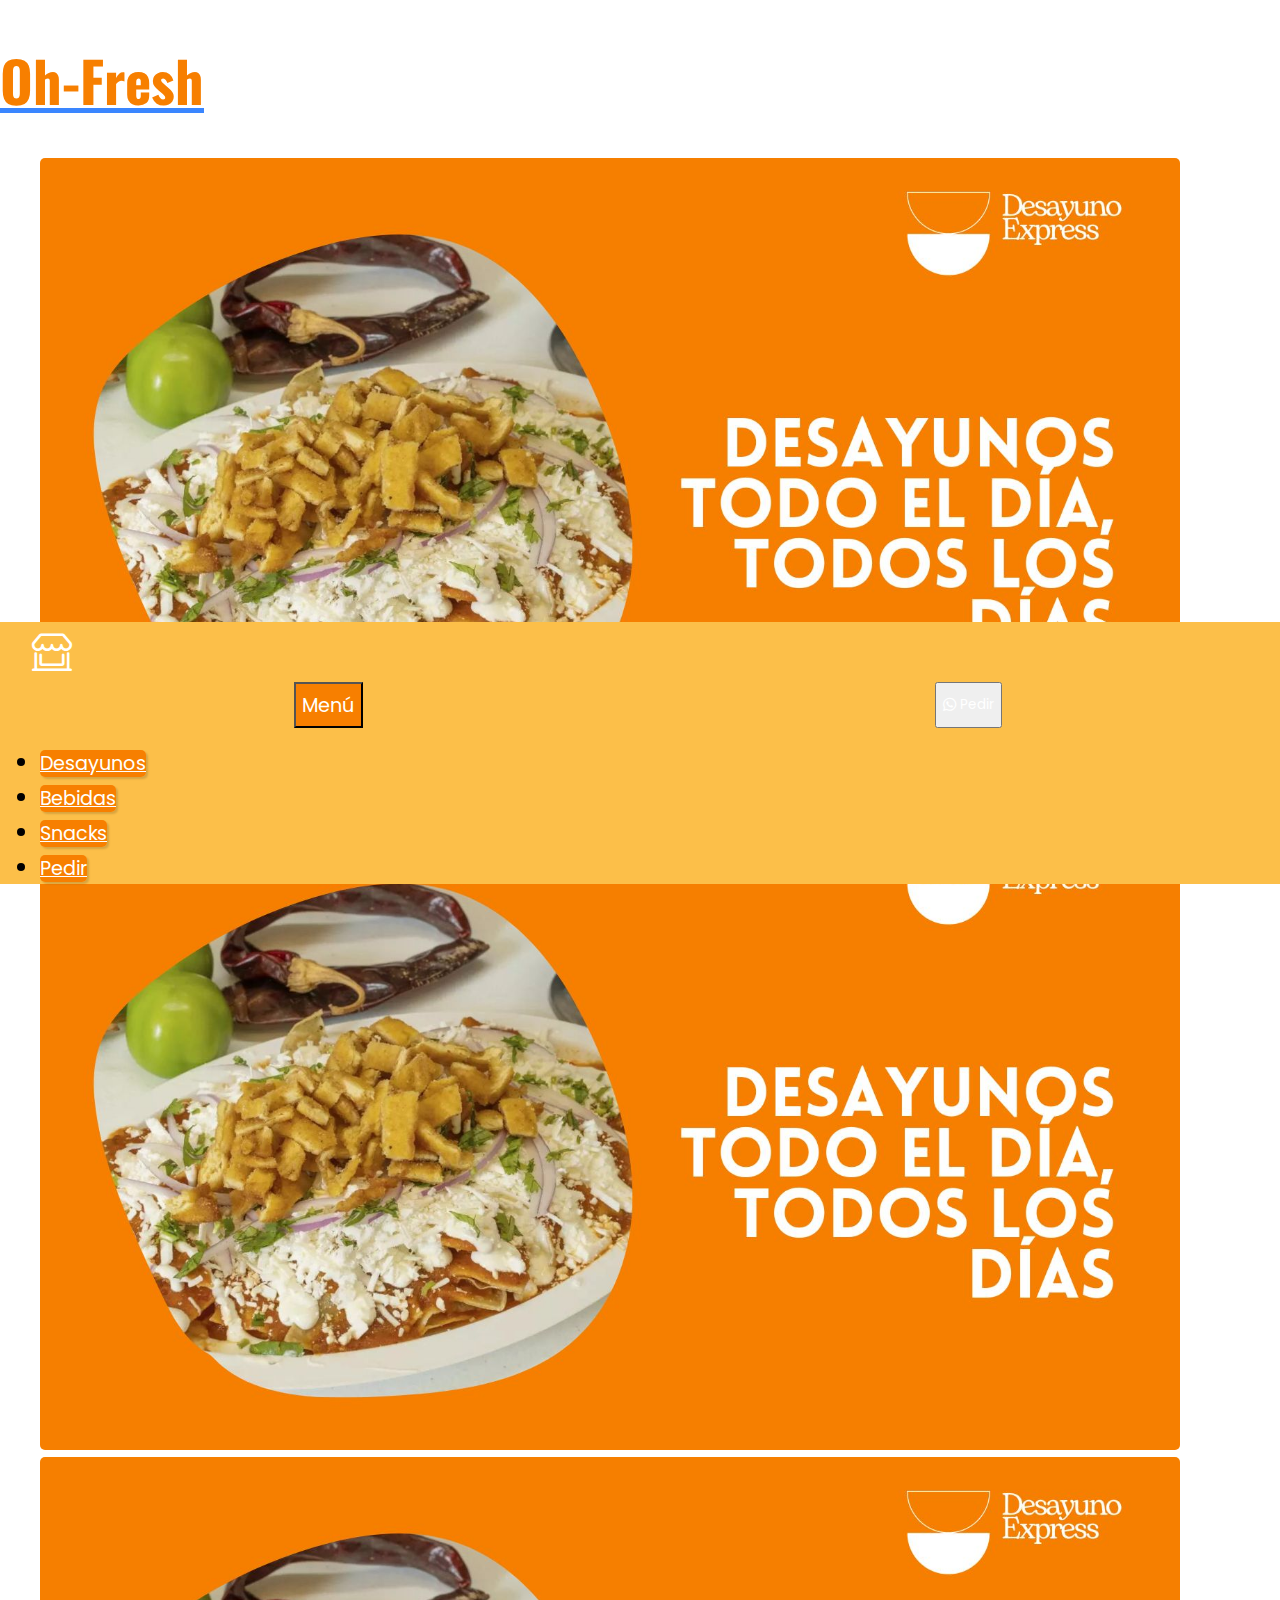
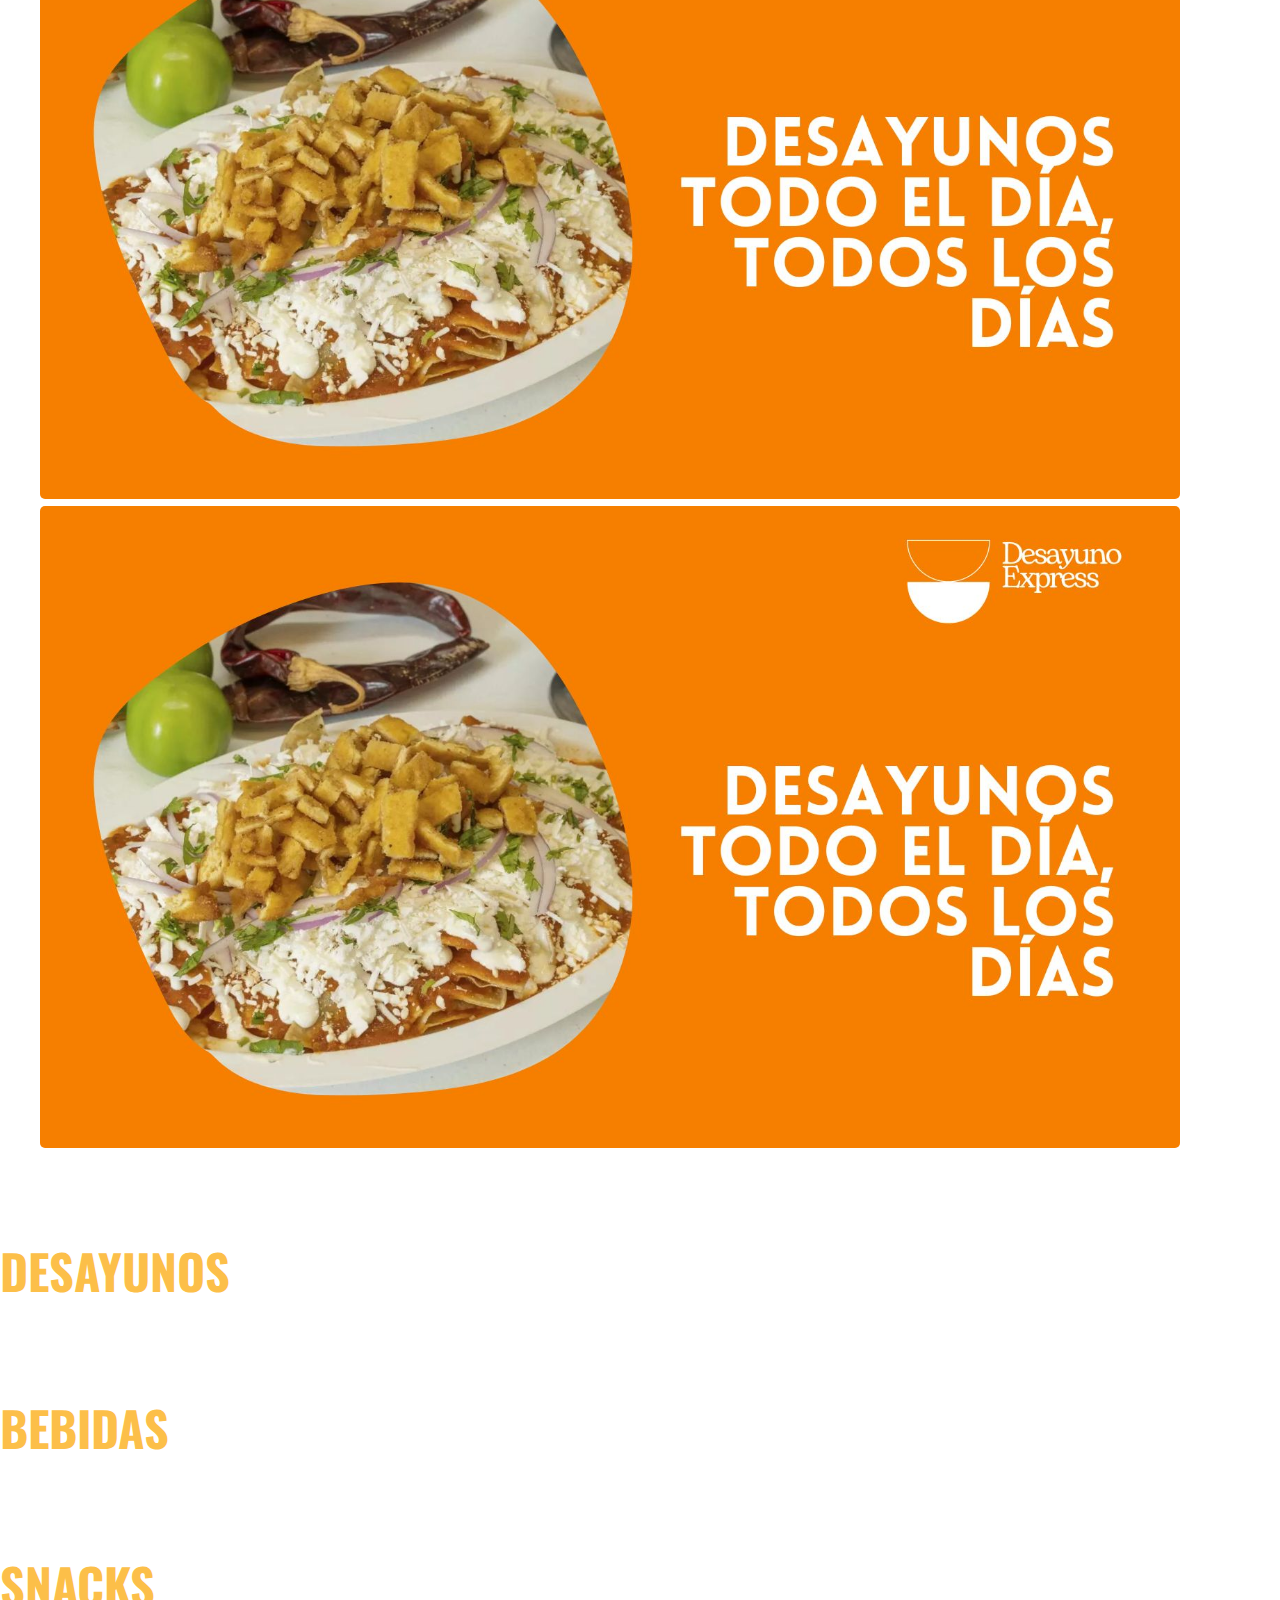
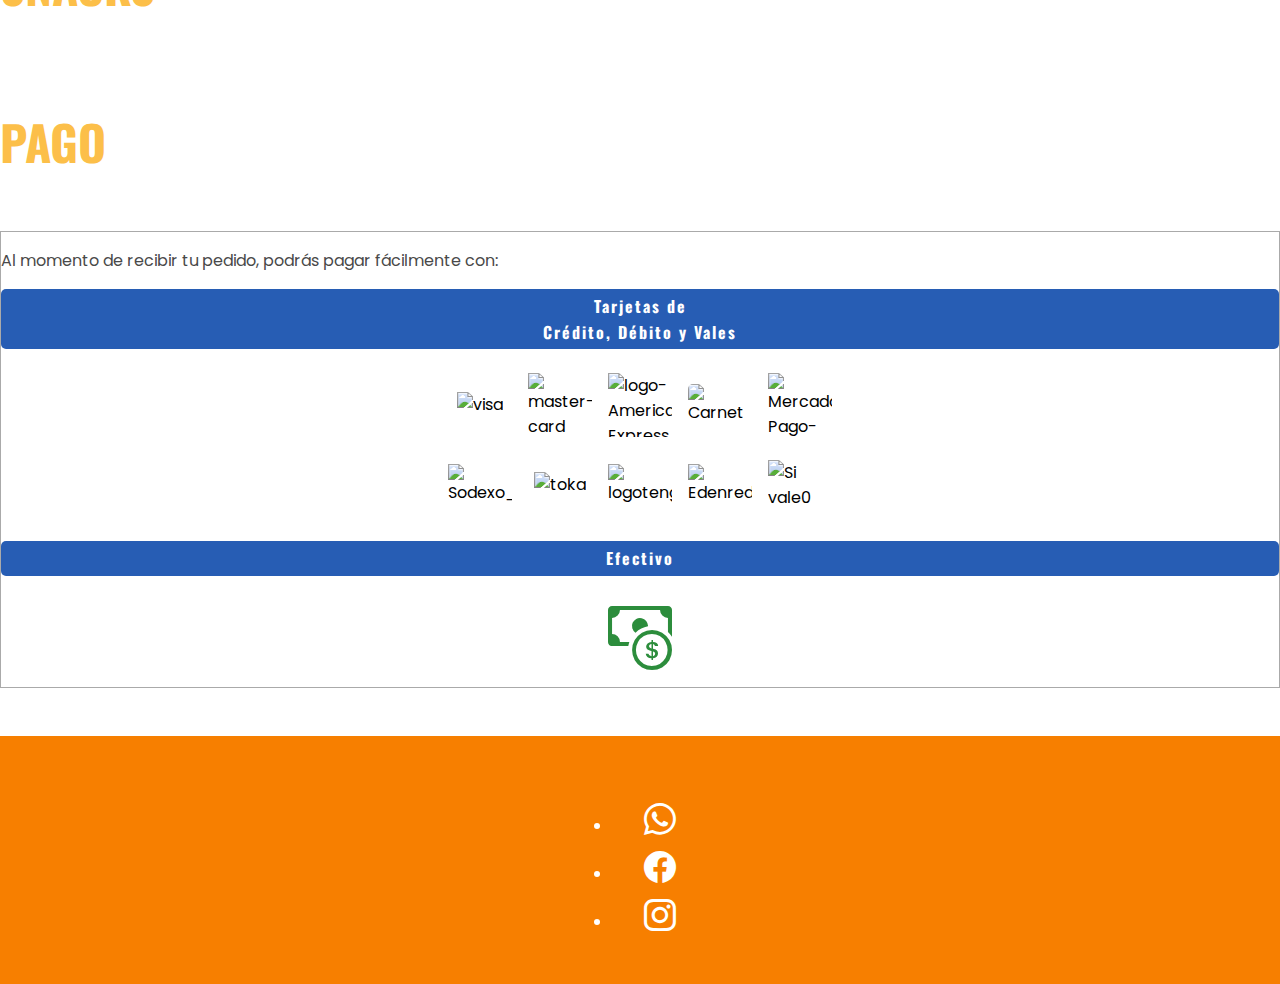
==== index2.html @ 027155dc "Se realizan ciclos para añadir la información de los arreglos de objetos" ====
<!doctype html>
<html lang="en">

<head>
    <meta charset="utf-8">
    <meta name="viewport" content="width=device-width, initial-scale=1">
    <title>Oh-Fresh</title>
    <link href="https://cdn.jsdelivr.net/npm/bootstrap@5.3.1/dist/css/bootstrap.min.css" rel="stylesheet"
        integrity="sha384-4bw+/aepP/YC94hEpVNVgiZdgIC5+VKNBQNGCHeKRQN+PtmoHDEXuppvnDJzQIu9" crossorigin="anonymous">
    <link rel="stylesheet" href="./styles/main.css">
    <!-- iconos bootstrap -->
    <link rel="stylesheet" href="https://cdn.jsdelivr.net/npm/bootstrap-icons@1.10.5/font/bootstrap-icons.css">
    <!-- iconos unicons -->
    <link rel="stylesheet" href="https://unicons.iconscout.com/release/v4.0.8/css/line.css">

</head>

<body>
    <!-- ================  HEADER  ================ -->
    <header id="navbar">
        <nav class="navbar navbar-expand-lg custom-navbar">

            <span class="navbar-brand">
                <i class="bi bi-shop-window"></i>
            </span>

            <div class="botones-navbar-mobile">

                <button class="navbar-toggler menu-button" id="menu-button" type="button" data-bs-toggle="collapse"
                    data-bs-target="#navbarsExample05" aria-controls="navbarsExample05" aria-expanded="true"
                    aria-label="Toggle navigation">
                    <span class="icon-toggle">
                        <i class="uil uil-apps"></i> Menú
                    </span>
                </button>

                <button type="button" class="btn btn-success ">
                    <a href="https://wa.me/525586832459?text=¡Hola!" class="enlace-whatsapp" target="_blank">
                        <i class="bi bi-whatsapp"></i>
                        Pedir
                    </a>
                </button>
            </div>

            <div class="collapse navbar-collapse" id="navbarsExample05">
                <div class="nav-table">
                    <div class="row row-cols-2 align-items-center">
                        <div class="col d-flex justify-content-center"><span class="icon-menu"><a class="nav-link nav-link-mobile"
                                    aria-current="page" href="#Desayunos"><i class="uil uil-utensils-alt"> </i> &nbsp;
                                    Desayunos</a></span></div>
                        <div class="col d-flex justify-content-center"><span class="icon-menu"><a class="nav-link nav-link-mobile"
                                    href="#Bebidas"><i class="uil uil-coffee"></i> &nbsp;
                                    Bebidas</a></span></div>
                        <div class="col d-flex justify-content-center"><span class="icon-menu"><a class="nav-link nav-link-mobile"
                                    href="#Snacks"><i class="uil uil-grin-tongue-wink"></i>
                                    &nbsp; Snack</a></span></div>
                        <div class="col d-flex justify-content-center"><span class="icon-menu"><a class="nav-link nav-link-mobile"
                                    href="#Pago"><i class="uil uil-message"></i>&nbsp;Pedir</a></div>
                    </div>
                </div>


                <ul class="navbar-nav me-auto mb-2 mb-lg-0 nav-list">
                    <li class="nav-item">
                        <a class="nav-link" aria-current="page" href="./index.html">Desayunos</a>
                    </li>
                    <li class="nav-item">
                        <a class="nav-link" href="./productos.html"></i>Bebidas</a>
                    </li>
                    <li class="nav-item">
                        <a class="nav-link" href="./contacto.html">Snacks</a>
                    </li>
                    <li class="nav-item">
                        <a class="nav-link" href="./contacto.html">Pedir</a>
                    </li>
                </ul>
            </div>
        </nav>
    </header>
    <!-- ================  MAIN  ================ -->
    <main class="wrapper">
        <h1 class="text-center mt-3 name">Oh-Fresh</h1>
        <!-- ================  CARRUSEL BANNERS ================ -->
        <section>
            <figure class="mx-auto">
                <div id="carousel-0" class="carousel slide mt-5 mb-5 mx-auto" data-bs-ride="carousel"
                    data-bs-touch="true">
                    <div class="carousel-inner">
                        <div class="carousel-item active" data-bs-interval="3500">
                            <img src="./src/img/Banner1.jpg" class="d-block banner" alt="...">
                        </div>
                        <div class="carousel-item" data-bs-interval="2500">
                            <img src="./src/img/Banner1.jpg" class="d-block banner" alt="...">
                        </div>
                        <div class="carousel-item" data-bs-interval="2500">
                            <img src="./src/img/Banner1.jpg" class="d-block banner" alt="...">
                        </div>
                        <div class="carousel-item" data-bs-interval="2500">
                            <img src="./src/img/Banner1.jpg" class="d-block banner" alt="...">
                        </div>
                    </div>
                </div>
            </figure>
        </section>
        <!-- ================  PRODUCTOS  ================ -->
        <section>
            <div class="text-center">
                <!-- ================  DESAYUNOS  ================ -->
                <h1 class="title" id="Desayunos"><i class="uil uil-utensils-alt"></i> </i> DESAYUNOS</h1>

                <!-- ========== Carrusel de Desayunos ========== -->
                <div id="carousel-1" class="carousel slide Mobile" data-bs-touch="true">
                    <div class="carousel-inner" id="carousel-desayunos"></div>
                </div>

                <!-- ================  BEBIDAS  ================ -->
                <h1 class="title" id="Bebidas"><i class="uil uil-coffee"></i> BEBIDAS</h1>
                <!-- ========== Carrusel de Bebidas ========== -->
                <div id="carousel-2" class="carousel slide Mobile" data-bs-touch="true">
                    <div class="carousel-inner" id="carousel-bebidas"></div>
                </div>
                <!-- ================  SNACKS  ================ -->
                <h1 class="title" id="Snacks"><i class="uil uil-grin-tongue-wink"></i> SNACKS</h1>

                <!-- ========== Carrusel de Snacks ========== -->
                <div id="carousel-3" class="carousel slide Mobile" data-bs-touch="true">
                    <div class="carousel-inner" id="carousel-snacks"></div>
                </div>

                <!-- =========== Versiones Desktop =========== -->
                <div class="row row-cols-1 row-cols-md-4 md-4 g-lg-4 desktop">
                    <div class="col d-flex justify-content-center">
                        <div class="p-3">
                            <!-- Card -->
                        </div>
                    </div>

                </div>
            </div>
        </section>
        <!-- ================  MÉTODOS DE PAGO  ================ -->
        <section>
            <h1 class="title text-center" id="Pago"><i class="uil uil-wallet"></i> PAGO</h1>
            <div class="container">
                <div class="card card-pago">
                    <div class="card-body">
                        <p class="card-text mt-3 mb-3">
                            Al momento de recibir tu pedido, podrás pagar fácilmente con:
                        </p>
                        <!-- ======== Tarjetas de crédito ======== -->
                        <h4 class="forma-pago-titulo"><i class="uil uil-credit-card"></i> Tarjetas de <br>
                            Crédito, Débito y Vales</h4>
                        <div class="forma-pago-logos-container">

                            <div class="forma-pago-logo">
                                <img src="https://img.freepik.com/free-icon/visa_318-202971.jpg" alt="visa">
                            </div>

                            <div class="forma-pago-logo">
                                <img src="https://i.pinimg.com/736x/56/fd/48/56fd486a48ff235156b8773c238f8da9.jpg"
                                    alt="master-card">
                            </div>

                            <div class="forma-pago-logo">
                                <img src="https://1000marcas.net/wp-content/uploads/2020/03/logo-American-Express.png"
                                    alt="logo-American-Express">
                            </div>

                            <div class="forma-pago-logo">
                                <img src="https://upload.wikimedia.org/wikipedia/commons/b/ba/Carnet.png" alt="Carnet"
                                    style="border-radius: 5px; width: 4rem;">
                            </div>

                            <div class="forma-pago-logo">
                                <img src="https://1000marcas.net/wp-content/uploads/2023/01/Mercado-Pago-Logo.png"
                                    alt="Mercado-Pago-Logo">
                            </div>

                        </div>

                        <div class="forma-pago-logos-container">

                            <div class="forma-pago-logo">
                                <img src="https://upload.wikimedia.org/wikipedia/commons/thumb/9/90/Sodexo_logo.svg/2560px-Sodexo_logo.svg.png"
                                    alt="Sodexo_logo">
                            </div>

                            <div class="forma-pago-logo">
                                <img src="https://www.toka.com.mx/media/pages/app/fecbd8125f-1670461240/logo.png"
                                    alt="toka">
                            </div>

                            <div class="forma-pago-logo">
                                <img src="https://tengovales.com/wp-content/uploads/2022/02/logotengox1.png"
                                    alt="logotengox1">
                            </div>

                            <div class="forma-pago-logo">
                                <img src="https://upload.wikimedia.org/wikipedia/commons/thumb/6/66/Edenred_Logo.svg/2560px-Edenred_Logo.svg.png"
                                    alt="Edenred_Logo">
                            </div>

                            <div class="forma-pago-logo">
                                <img src="https://comfin.mx/comunicados/sivale/15/img8.jpg" alt="Si vale0">
                            </div>

                        </div>


                        <!-- ======== Efectivo ======== -->
                        <h4 class="forma-pago-titulo"><i class="uil uil-money-bill"></i> Efectivo</h4>
                        <div class="efectivo-container">
                            <span><i class="bi bi-cash-coin efectivo-logo"></i></span>
                        </div>
                    </div>
                </div>
            </div>
        </section>
    </main>
    <!-- ================  FOOTER  ================ -->
    <footer>
        <ul class="list-unstyled d-flex justify-content-between align-items-center">
            <li>
                <a href="https://twitter.com/?lang=es" target="_blank">
                    <i class="bi bi-whatsapp"></i>
                </a>
            </li>

            <li>
                <a href="https://twitter.com/?lang=es" target="_blank">
                    <i class="bi bi-facebook"></i>
                </a>
            </li>

            <li>
                <a href="https://www.instagram.com/" target="_blank">
                    <i class="bi bi-instagram"></i>
                </a>
            </li>
        </ul>
    </footer>

    <!-- =================  BOOTSTRAP  ==================== -->
    <script src="https://cdn.jsdelivr.net/npm/bootstrap@5.3.1/dist/js/bootstrap.bundle.min.js"
        integrity="sha384-HwwvtgBNo3bZJJLYd8oVXjrBZt8cqVSpeBNS5n7C8IVInixGAoxmnlMuBnhbgrkm"
        crossorigin="anonymous"></script>
    <script src="./js/main2.js"></script>
</body>

</html>
---- styles/main.css ----
@import url('https://fonts.googleapis.com/css2?family=Oswald:wght@700&family=Poppins&display=swap');

* {
    font-family: 'Poppins', sans-serif;
}

html {
    height: 100%;
    box-sizing: border-box;
    scroll-behavior: smooth;
}

body {
    margin: 0;
    padding: 0;
    display: flex;
    flex-direction: column;
    min-height: 100vh;
    background-color: rgb(255, 255, 255);
}

/* =========== Nombre de la empresa ========== */

.name {
    color: #f77f00;
    font-family: 'Oswald', sans-serif;
    font-size: 3.5rem;
    text-decoration: underline #3a86ff;
}

/* =========== Carrusel de banners ========== */

.banner {
    width: 95%;
    margin: auto;
    border-radius: 5px;
}

/* =========== Títulos ========== */

.title {
    background-color: #ffffff;
    margin-top: 5rem;
    margin-bottom: 3rem;
    color: #fcbf49;
    border-radius: 5px;
    font-weight: 700;
    font-family: 'Oswald', sans-serif;
    font-size: 3rem;
}

/* =========== cards ========== */

.card-product {
    width: 70%;
    border: rgb(170, 170, 170) 1px solid;
}

.card-header {
    background-color: #f77f00;
    color: rgb(255, 255, 255);
    font-size: 1.2rem;
}

.precio {
    font-size: 1.1rem;
    text-align: left;
    color: #3a86ff;
}

.card-text {
    text-align: justify;
    color: rgb(73, 73, 73);
}

.card-footer {
    border-top: rgb(170, 170, 170) 1px solid;
}

.enlace-whatsapp{
    text-decoration: none;
    color: white;
}

.btn:hover{
    background-color: #198754;
}

.carousel-control-prev-icon {
    background-image: url("data:image/svg+xml;charset=utf8,%3Csvg xmlns='http://www.w3.org/2000/svg' fill='%233a86ff' viewBox='0 0 8 10'%3E%3Cpath d='M5.25 0l-4 4 4 4 1.5-1.5-2.5-2.5 2.5-2.5-1.5-1.5z'/%3E%3C/svg%3E") !important;
}

.carousel-control-next-icon {
    background-image: url("data:image/svg+xml;charset=utf8,%3Csvg xmlns='http://www.w3.org/2000/svg' fill='%233a86ff' viewBox='0 0 8 10'%3E%3Cpath d='M2.75 0l-1.5 1.5 2.5 2.5-2.5 2.5 1.5 1.5 4-4-4-4z'/%3E%3C/svg%3E") !important;
}

/* ===========  Formas de pago ============ */
.forma-pago-titulo {
    padding-left: .3rem;
    text-align: center;
    background-color: #275db4;
    color: white;
    font-family: 'Oswald', sans-serif;
    margin-top: 1rem;
    margin-bottom: 1rem;
    letter-spacing: 2px;
    border-radius: 5px;
    padding: .3rem;
}

.card-pago{
    border: rgb(170, 170, 170) 1px solid;
}

.forma-pago-logos-container {
    justify-content: center;
    display: flex;
}

.forma-pago-logo {
    height: 5rem;
    width: 5rem;
    display: flex;
    justify-content: center;
    align-items: center;
}

.forma-pago-logo img {
    max-height: 80%;
    max-width: 80%;
}

.efectivo-container {
    display: flex;
    justify-content: center;
    align-items: center;
}

.efectivo-container span {
    padding: 0 1rem 0 1rem;
}

.efectivo-logo {
    font-size: 4rem;
    color: rgb(44, 141, 60);
}


/* ===========  Header ============ */
header {
    width: auto;
    width: 100%;
    position: fixed;
    bottom: 0;
    left: 0;
    z-index: 10;
}

.nav-item {
    font-size: 1.5rem;
    padding-right: 4rem;
    border-radius: 5%;
}

.icon-toggle {
    font-size: 1.2rem;
    color: white;
}

.navbar-brand {
    padding: 0rem 6rem 0rem 2rem;
    font-size: 2.5rem;
    color: white;
}

.custom-navbar {
    background-color: #fcbf49;
}

.nav-link {
    color: white;
    /* padding-left: 1rem; */
    font-size: 1.2rem;
    /* background-color: #3a86ff; */
    background-color: #f77f00;
    border-radius: 5px;
    /* width: 7rem; */
    text-align: center;
    box-shadow: 2px 2px 2px rgba(14, 14, 14, 0.15);
}

.nav-link:hover {
    box-shadow: 2px 2px 2px rgba(14, 14, 14, 0.35);
    color: white;
}

.nav--icon {
    font-size: 1rem;
}

.especial {
    display: none;
}

.menu-button {
    margin-left: 1rem;
    margin-right: 1rem;
    background-color: #f77f00;
    padding: .4rem;
}

.icon-menu {
    font-size: 1.5rem;
    margin: 1rem;
}

.botones-navbar-mobile{
    display: flex;
    justify-content: space-around; 
    width: 100%;
}

/* =========== Main ========== */

.wrapper {
    flex: 1;
}

/* =========== Footer ========== */

footer {
    background-color: #333;
    color: #fff;
    text-align: center;
    padding: 20px;
    justify-content: center;
    display: flex;
    background-color: #f77f00;
    margin-top: 3rem;
}

footer ul {
    margin-bottom: 0;
    padding-top: 1.5rem;
    padding-bottom: 1.5rem;
}

footer ul li a {
    padding: 0 2rem 0 2rem;
    font-size: 2rem;
    text-decoration: none;
    color: white;
}

@media screen and (max-width: 992px) {

    header {
        box-shadow: 0 -1px 4px rgba(0, 0, 0, .35);
        border-top-left-radius: 10px 10px;
        border-top-right-radius: 10px 10px
    }

    .navbar {
        /* border: 2px red solid; */
        border-top-left-radius: 10px 10px;
        border-top-right-radius: 10px 10px
    }

    .custom-navbar {
        background-color: white;
    }

    .navbar-brand {
        visibility: hidden;
        display: none;
    }

    .nav-list {
        display: none;
        visibility: hidden;
    }


    .navbar-toggler:focus {
        text-decoration: none;
        box-shadow: none;
    }

    .icon-menu-down {
        font-size: 1.3rem;
    }

    .iconoSuperior {
        display: none;
    }

    .nav-link {
        padding: .5rem;
        width: 10rem;
    }

    footer {
        margin-bottom: 60px;
    }


    .nav-table {
        display: block;
        visibility: visible;
    }

    .desktop {
        display: none;
        visibility: hidden;
    }

}


@media Screen and (min-width:1024px) {

    .nav-table,
    .Mobile{
        display: none;
        visibility: hidden;
    }
}
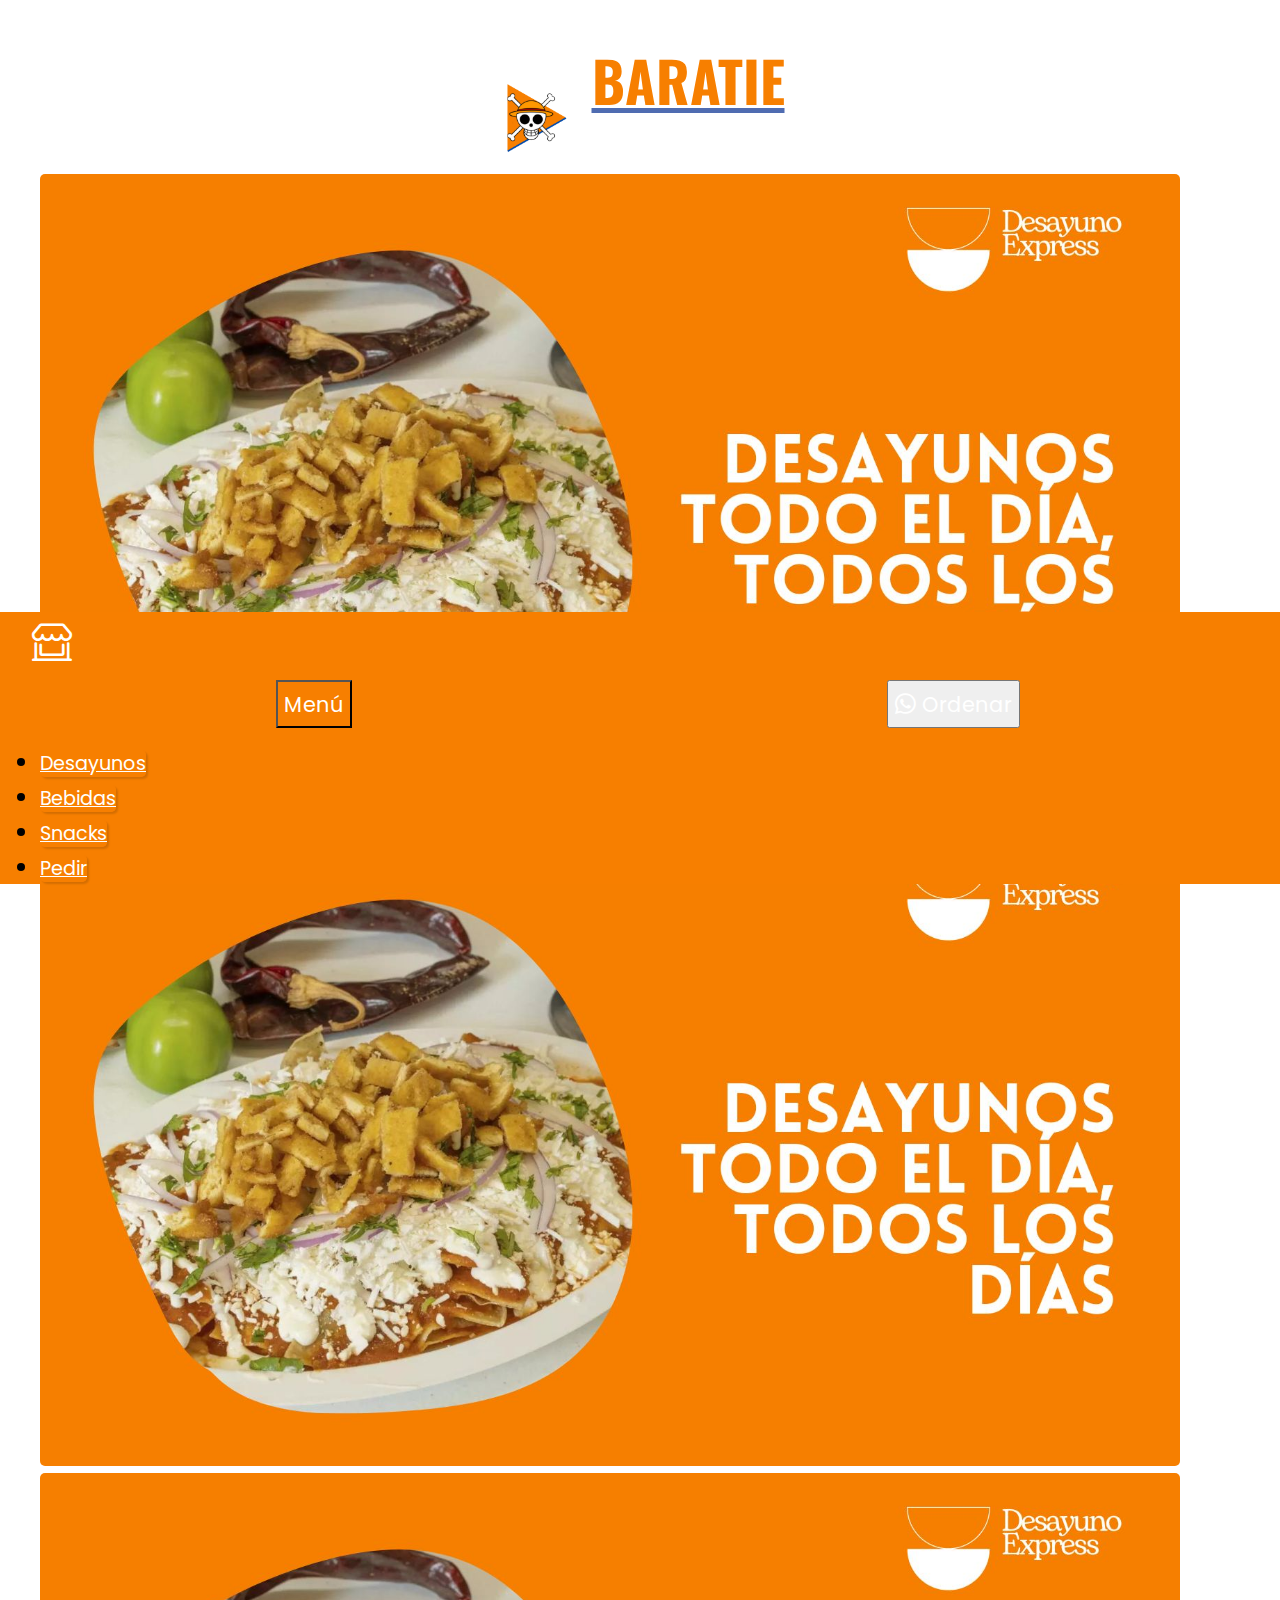
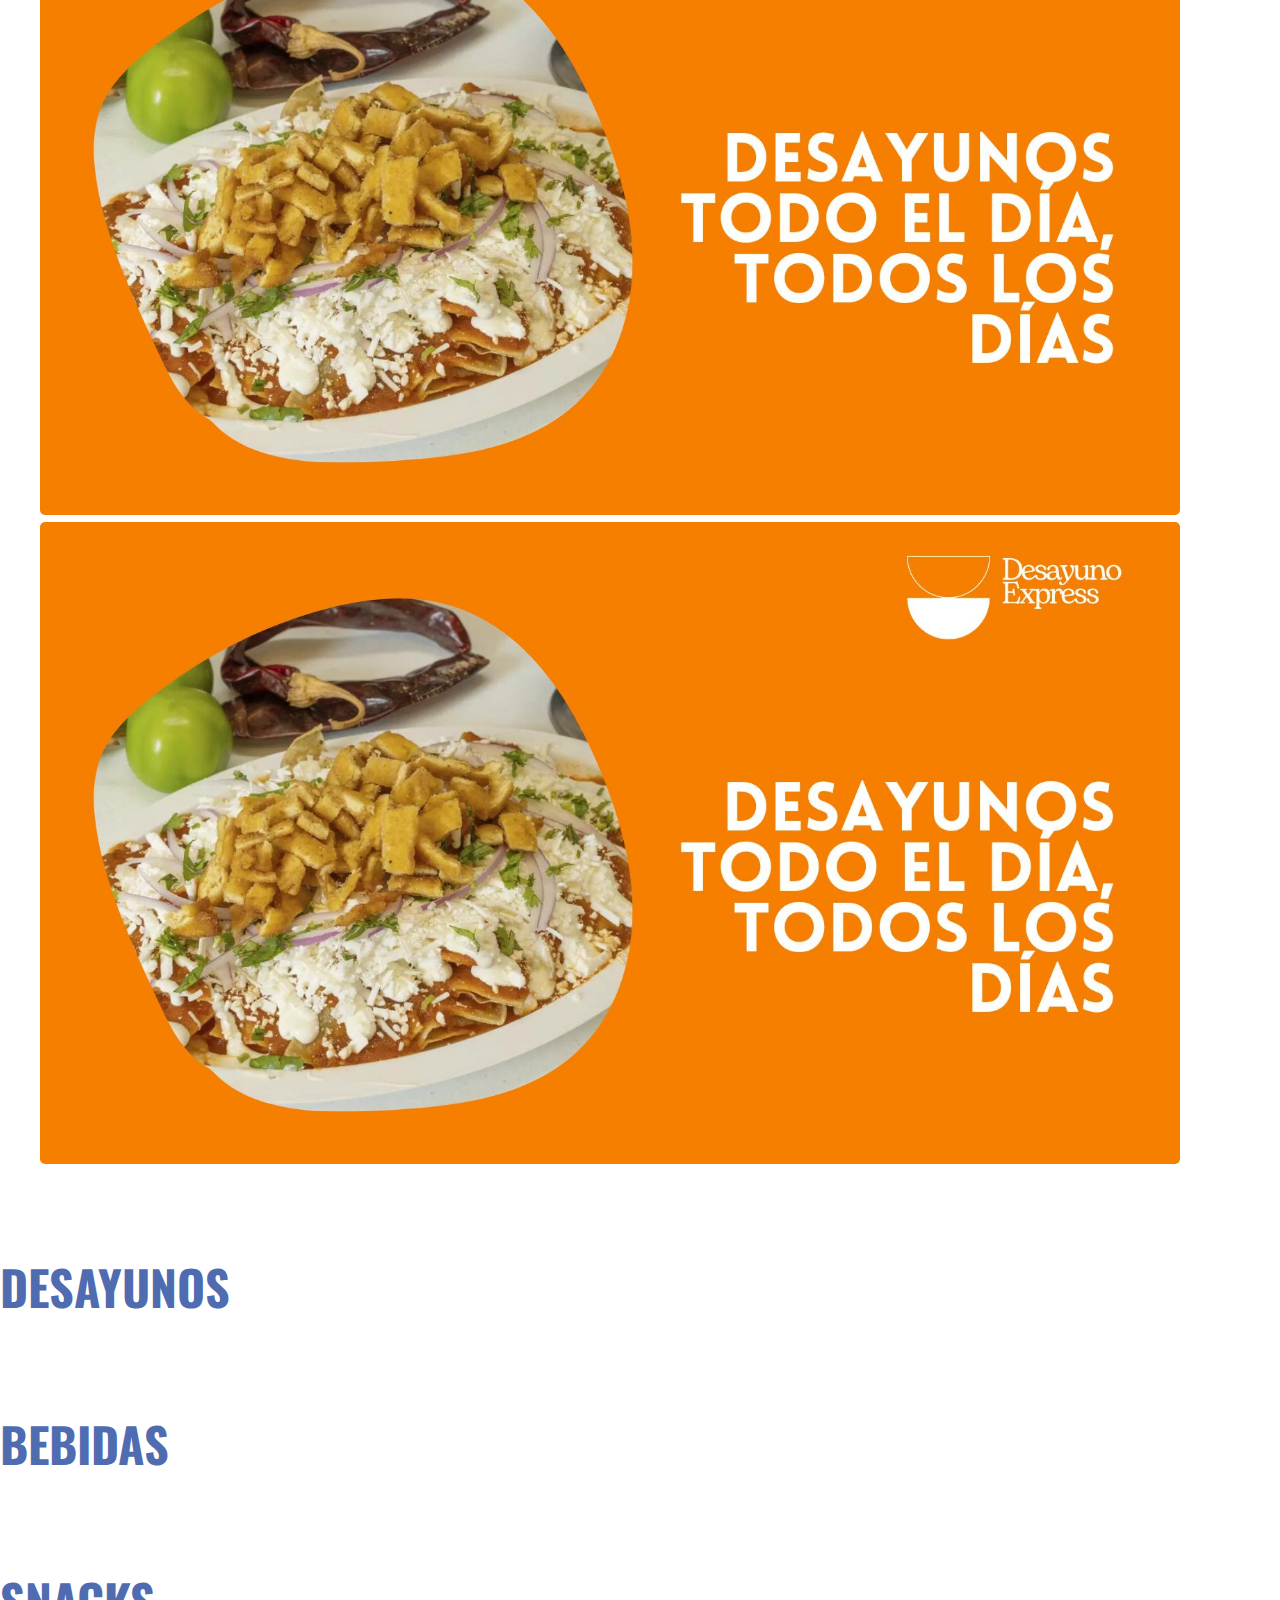
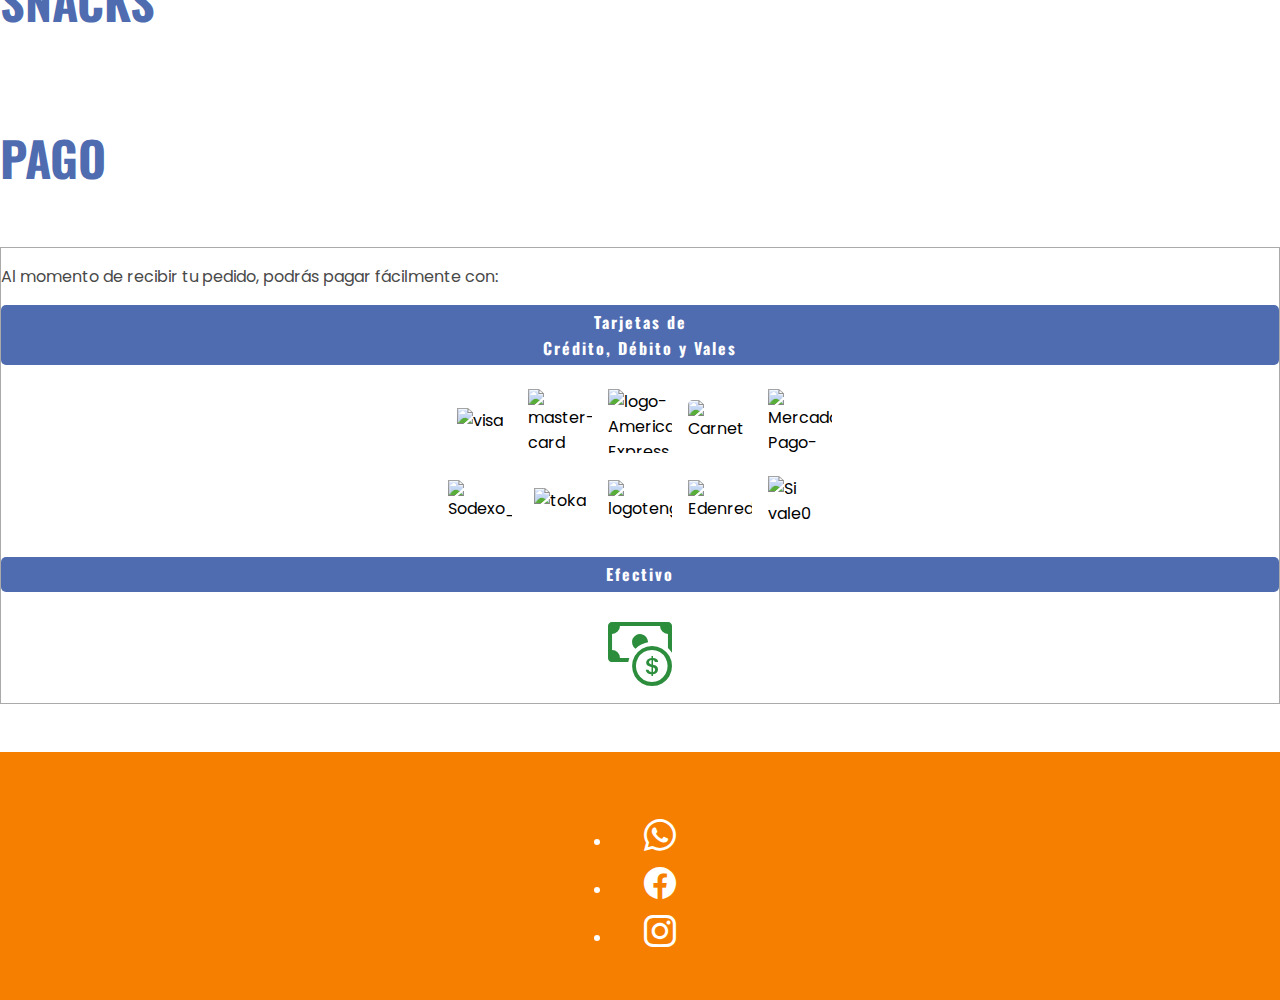
==== commit d5d37aae: "Se añade logo a nombre" ====
--- a/index2.html
+++ b/index2.html
@@ -1,5 +1,5 @@
 <!doctype html>
-<html lang="en">
+<html lang="es">
 
 <head>
     <meta charset="utf-8">
@@ -7,7 +7,7 @@
     <title>Oh-Fresh</title>
     <link href="https://cdn.jsdelivr.net/npm/bootstrap@5.3.1/dist/css/bootstrap.min.css" rel="stylesheet"
         integrity="sha384-4bw+/aepP/YC94hEpVNVgiZdgIC5+VKNBQNGCHeKRQN+PtmoHDEXuppvnDJzQIu9" crossorigin="anonymous">
-    <link rel="stylesheet" href="./styles/main.css">
+    <link rel="stylesheet" href="./styles/main2.css">
     <!-- iconos bootstrap -->
     <link rel="stylesheet" href="https://cdn.jsdelivr.net/npm/bootstrap-icons@1.10.5/font/bootstrap-icons.css">
     <!-- iconos unicons -->
@@ -37,7 +37,7 @@
                 <button type="button" class="btn btn-success ">
                     <a href="https://wa.me/525586832459?text=¡Hola!" class="enlace-whatsapp" target="_blank">
                         <i class="bi bi-whatsapp"></i>
-                        Pedir
+                        Ordenar
                     </a>
                 </button>
             </div>
@@ -45,17 +45,21 @@
             <div class="collapse navbar-collapse" id="navbarsExample05">
                 <div class="nav-table">
                     <div class="row row-cols-2 align-items-center">
-                        <div class="col d-flex justify-content-center"><span class="icon-menu"><a class="nav-link nav-link-mobile"
-                                    aria-current="page" href="#Desayunos"><i class="uil uil-utensils-alt"> </i> &nbsp;
+                        <div class="col d-flex justify-content-center"><span class="icon-menu"><a
+                                    class="nav-link nav-link-mobile" aria-current="page" href="#Desayunos"><i
+                                        class="uil uil-utensils-alt"> </i> &nbsp;
                                     Desayunos</a></span></div>
-                        <div class="col d-flex justify-content-center"><span class="icon-menu"><a class="nav-link nav-link-mobile"
-                                    href="#Bebidas"><i class="uil uil-coffee"></i> &nbsp;
+                        <div class="col d-flex justify-content-center"><span class="icon-menu"><a
+                                    class="nav-link nav-link-mobile" href="#Bebidas"><i class="uil uil-coffee"></i>
+                                    &nbsp;
                                     Bebidas</a></span></div>
-                        <div class="col d-flex justify-content-center"><span class="icon-menu"><a class="nav-link nav-link-mobile"
-                                    href="#Snacks"><i class="uil uil-grin-tongue-wink"></i>
+                        <div class="col d-flex justify-content-center"><span class="icon-menu"><a
+                                    class="nav-link nav-link-mobile" href="#Snacks"><i
+                                        class="uil uil-grin-tongue-wink"></i>
                                     &nbsp; Snack</a></span></div>
-                        <div class="col d-flex justify-content-center"><span class="icon-menu"><a class="nav-link nav-link-mobile"
-                                    href="#Pago"><i class="uil uil-message"></i>&nbsp;Pedir</a></div>
+                        <div class="col d-flex justify-content-center"><span class="icon-menu"><a
+                                    class="nav-link nav-link-mobile" href="#Pago"><i
+                                        class="uil uil-message"></i>&nbsp;Pedir</a></div>
                     </div>
                 </div>
 
@@ -79,7 +83,11 @@
     </header>
     <!-- ================  MAIN  ================ -->
     <main class="wrapper">
-        <h1 class="text-center mt-3 name">Oh-Fresh</h1>
+        <div class="name-container">
+            <img src="./src/img/calavera2.png" alt="calavera" class="name-logo">
+            <h1 class="text-center mt-3 name">BARATIE</h1>
+        </div>
+
         <!-- ================  CARRUSEL BANNERS ================ -->
         <section>
             <figure class="mx-auto">
@@ -244,6 +252,8 @@
     <script src="https://cdn.jsdelivr.net/npm/bootstrap@5.3.1/dist/js/bootstrap.bundle.min.js"
         integrity="sha384-HwwvtgBNo3bZJJLYd8oVXjrBZt8cqVSpeBNS5n7C8IVInixGAoxmnlMuBnhbgrkm"
         crossorigin="anonymous"></script>
+    <!-- =================  SweetAlert  ==================== -->
+    <script src="https://cdn.jsdelivr.net/npm/sweetalert2@11"></script>
     <script src="./js/main2.js"></script>
 </body>
 
--- a/styles/main2.css
+++ b/styles/main2.css
@@ -0,0 +1,353 @@
+@import url('https://fonts.googleapis.com/css2?family=Oswald:wght@700&family=Poppins&display=swap');
+
+:root{
+/* --primmary-color:#f77f00; */
+--primmary-color:#f77f00;
+--secondary-color:#4f6cb1;
+--border-card-color:#aaaaaa;
+}
+* {
+    font-family: 'Poppins', sans-serif;
+}
+
+html {
+    height: 100%;
+    box-sizing: border-box;
+    scroll-behavior: smooth;
+}
+
+body {
+    margin: 0;
+    padding: 0;
+    display: flex;
+    flex-direction: column;
+    min-height: 100vh;
+    background-color: rgb(255, 255, 255);
+}
+
+/* =========== Nombre de la empresa ========== */
+
+.name-container{
+    display: flex;
+    justify-content: center;
+    align-items: end;
+}
+
+.name {
+    color: var(--primmary-color);
+    font-family: 'Oswald', sans-serif;
+    font-size: 3.5rem;
+    text-decoration: underline var(--secondary-color);
+}
+
+.name-logo{
+    max-width: 5rem;
+    max-height: 5rem;
+    /* margin-bottom: .7rem; */
+    margin-right: 1rem;
+}
+
+/* =========== Carrusel de banners ========== */
+
+.banner {
+    width: 95%;
+    margin: auto;
+    border-radius: 5px;
+}
+
+/* =========== Títulos ========== */
+
+.title {
+    background-color: white;
+    margin-top: 5rem;
+    margin-bottom: 3rem;
+    color: var(--secondary-color);
+    border-radius: 5px;
+    font-weight: 700;
+    font-family: 'Oswald', sans-serif;
+    font-size: 3rem;
+}
+
+/* =========== cards ========== */
+
+.card-product {
+    width: 70%;
+    border: var(--border-card-color) 1px solid;
+}
+
+.card-header {
+    background-color: var(--primmary-color);
+    color: white;
+    font-size: 1.2rem;
+}
+
+.img-producto{
+    border-top-left-radius: 0;
+    border-top-right-radius: 0;
+}
+
+.precio {
+    font-size: 1.1rem;
+    text-align: left;
+    color: var(--secondary-color);
+}
+
+.card-text {
+    text-align: justify;
+    color: rgb(73, 73, 73);
+}
+
+.card-footer {
+    border-top: var(--border-card-color) 1px solid;
+}
+
+.carousel-control-prev-icon {
+    background-image: url("data:image/svg+xml;charset=utf8,%3Csvg xmlns='http://www.w3.org/2000/svg' fill='%233a86ff' viewBox='0 0 8 10'%3E%3Cpath d='M5.25 0l-4 4 4 4 1.5-1.5-2.5-2.5 2.5-2.5-1.5-1.5z'/%3E%3C/svg%3E") !important;
+}
+
+.carousel-control-next-icon {
+    background-image: url("data:image/svg+xml;charset=utf8,%3Csvg xmlns='http://www.w3.org/2000/svg' fill='%233a86ff' viewBox='0 0 8 10'%3E%3Cpath d='M2.75 0l-1.5 1.5 2.5 2.5-2.5 2.5 1.5 1.5 4-4-4-4z'/%3E%3C/svg%3E") !important;
+}
+
+/* ===========  Formas de pago ============ */
+.forma-pago-titulo {
+    padding-left: .3rem;
+    text-align: center;
+    background-color: var(--secondary-color);
+    color: white;
+    font-family: 'Oswald', sans-serif;
+    margin-top: 1rem;
+    margin-bottom: 1rem;
+    letter-spacing: 2px;
+    border-radius: 5px;
+    padding: .3rem;
+}
+
+.card-pago{
+    border: var(--border-card-color) 1px solid;
+}
+
+.forma-pago-logos-container {
+    justify-content: center;
+    display: flex;
+}
+
+.forma-pago-logo {
+    height: 5rem;
+    width: 5rem;
+    display: flex;
+    justify-content: center;
+    align-items: center;
+}
+
+.forma-pago-logo img {
+    max-height: 80%;
+    max-width: 80%;
+}
+
+.efectivo-container {
+    display: flex;
+    justify-content: center;
+    align-items: center;
+}
+
+.efectivo-container span {
+    padding: 0 1rem 0 1rem;
+}
+
+.efectivo-logo {
+    font-size: 4rem;
+    color: rgb(44, 141, 60);
+}
+
+
+/* ===========  Header ============ */
+header {
+    width: auto;
+    width: 100%;
+    position: fixed;
+    bottom: 0;
+    left: 0;
+    z-index: 10;
+}
+
+.nav-item {
+    font-size: 1.5rem;
+    padding-right: 4rem;
+    border-radius: 5%;
+}
+
+.icon-toggle {
+    font-size: 1.3rem;
+    color: white;
+}
+
+.navbar-brand {
+    padding: 0rem 6rem 0rem 2rem;
+    font-size: 2.5rem;
+    color: white;
+}
+
+.custom-navbar {
+    background-color: var(--primmary-color);
+}
+
+.nav-link {
+    color: white;
+    /* padding-left: 1rem; */
+    font-size: 1.2rem;
+    /* background-color: var(--secondary-color); */
+    background-color: var(--primmary-color);
+    border-radius: 5px;
+    /* width: 7rem; */
+    text-align: center;
+    box-shadow: 2px 2px 2px rgba(14, 14, 14, 0.15);
+}
+
+.nav-link:hover {
+    box-shadow: 2px 2px 2px rgba(14, 14, 14, 0.35);
+    color: white;
+}
+
+.nav--icon {
+    font-size: 1rem;
+}
+
+.especial {
+    display: none;
+}
+
+.menu-button {
+    margin-left: 1rem;
+    margin-right: 1rem;
+    background-color: var(--primmary-color);
+    padding: .4rem;
+}
+
+.icon-menu {
+    font-size: 1.5rem;
+    margin: 1rem;
+}
+
+.botones-navbar-mobile{
+    display: flex;
+    justify-content: space-around; 
+    width: 100%;
+    margin: .5rem 0 .5rem 0;
+}
+
+.enlace-whatsapp{
+    text-decoration: none;
+    color: white;
+    font-size: 1.3rem;
+}
+
+.btn:hover{
+    background-color: #198754;
+}
+
+/* =========== Main ========== */
+
+.wrapper {
+    flex: 1;
+}
+
+/* =========== Footer ========== */
+
+footer {
+    background-color: #333;
+    color: #fff;
+    text-align: center;
+    padding: 20px;
+    justify-content: center;
+    display: flex;
+    background-color: var(--primmary-color);
+    margin-top: 3rem;
+}
+
+footer ul {
+    margin-bottom: 0;
+    padding-top: 1.5rem;
+    padding-bottom: 1.5rem;
+}
+
+footer ul li a {
+    padding: 0 2rem 0 2rem;
+    font-size: 2rem;
+    text-decoration: none;
+    color: white;
+}
+
+@media screen and (max-width: 992px) {
+
+    header {
+        box-shadow: 0 -1px 4px rgba(0, 0, 0, .35);
+        border-top-left-radius: 10px 10px;
+        border-top-right-radius: 10px 10px
+    }
+
+    .navbar {
+        /* border: 2px red solid; */
+        border-top-left-radius: 10px 10px;
+        border-top-right-radius: 10px 10px
+    }
+
+    .custom-navbar {
+        background-color: white;
+    }
+
+    .navbar-brand {
+        visibility: hidden;
+        display: none;
+    }
+
+    .nav-list {
+        display: none;
+        visibility: hidden;
+    }
+
+
+    .navbar-toggler:focus {
+        text-decoration: none;
+        box-shadow: none;
+    }
+
+    .icon-menu-down {
+        font-size: 1.3rem;
+    }
+
+    .iconoSuperior {
+        display: none;
+    }
+
+    .nav-link {
+        padding: .5rem;
+        width: 10rem;
+    }
+
+    footer {
+        margin-bottom: 60px;
+    }
+
+
+    .nav-table {
+        display: block;
+        visibility: visible;
+    }
+
+    .desktop {
+        display: none;
+        visibility: hidden;
+    }
+
+}
+
+
+@media Screen and (min-width:1024px) {
+
+    .nav-table,
+    .Mobile{
+        display: none;
+        visibility: hidden;
+    }
+}